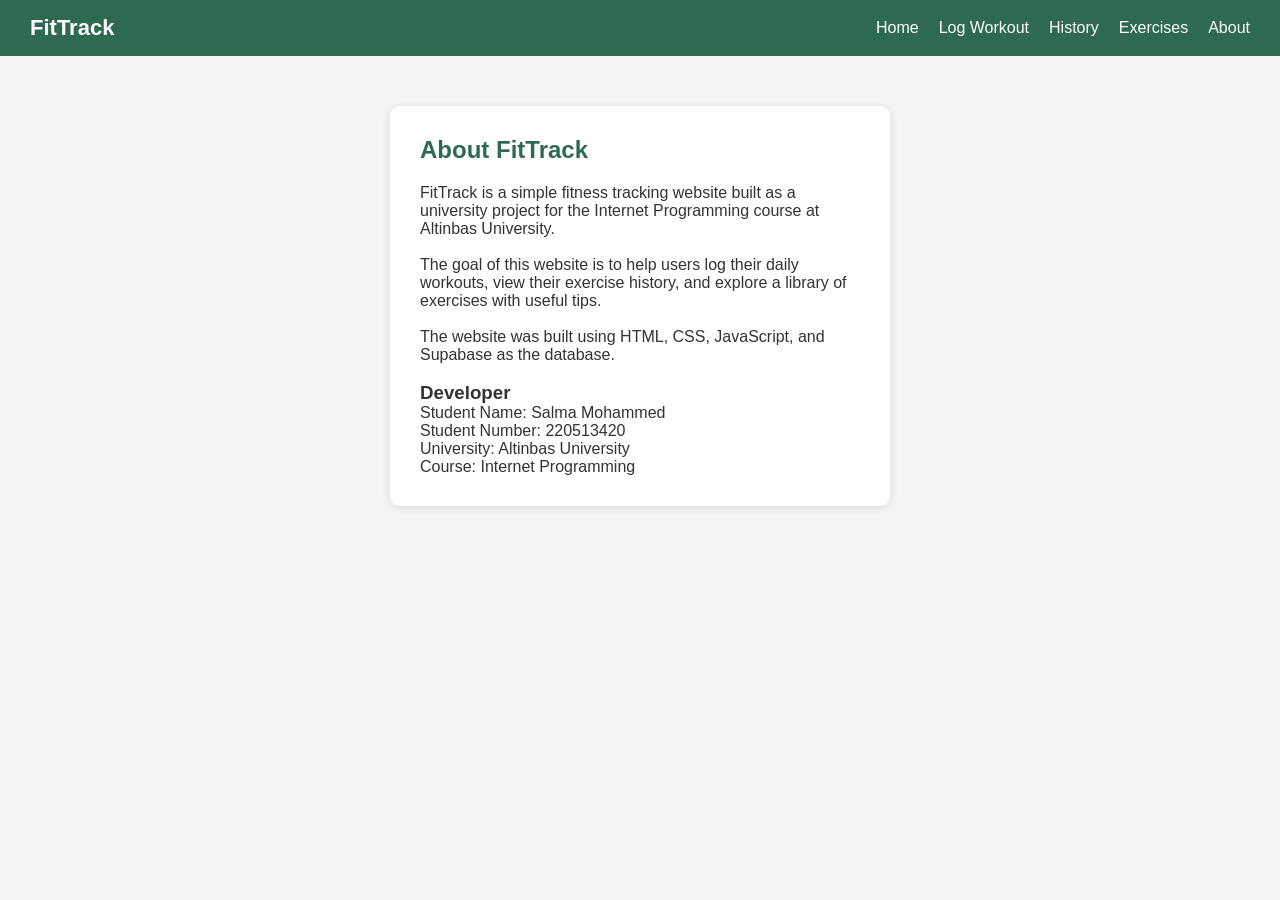
==== FitTrack/about.html @ 78bf4446 "Add files via upload" ====
<!DOCTYPE html>
<html lang="en">
<head>
    <meta charset="UTF-8">
    <meta name="viewport" content="width=device-width, initial-scale=1.0">
    <title>FitTrack - About</title>
    <link rel="stylesheet" href="css/style.css">
</head>
<body>

    <nav>
        <div class="logo">FitTrack</div>
        <ul>
            <li><a href="index.html">Home</a></li>
            <li><a href="log.html">Log Workout</a></li>
            <li><a href="history.html">History</a></li>
            <li><a href="exercises.html">Exercises</a></li>
            <li><a href="about.html">About</a></li>
        </ul>
    </nav>

    <div class="container">
        <h2>About FitTrack</h2>
        <p>FitTrack is a simple fitness tracking website built as a university project for the Internet Programming course at Altinbas University.</p>
        <br>
        <p>The goal of this website is to help users log their daily workouts, view their exercise history, and explore a library of exercises with useful tips.</p>
        <br>
        <p>The website was built using HTML, CSS, JavaScript, and Supabase as the database.</p>
        <br>
        <h3>Developer</h3>
        <p>Student Name: Salma Mohammed</p>
        <p>Student Number: 220513420</p>
        <p>University: Altinbas University</p>
        <p>Course: Internet Programming</p>
    </div>

    <script src="js/app.js"></script>
</body>
</html>
---- FitTrack/css/style.css ----
* {
    margin: 0;
    padding: 0;
    box-sizing: border-box;
    font-family: Arial, sans-serif;
}

body {
    background-color: #f4f4f4;
    color: #333;
}

/* NAVBAR */
nav {
    background-color: #2d6a4f;
    display: flex;
    justify-content: space-between;
    align-items: center;
    padding: 15px 30px;
}

    nav .logo {
        color: white;
        font-size: 22px;
        font-weight: bold;
    }

    nav ul {
        list-style: none;
        display: flex;
        gap: 20px;
    }

        nav ul li a {
            color: white;
            text-decoration: none;
            font-size: 16px;
        }

            nav ul li a:hover {
                text-decoration: underline;
            }

/* HERO */
.hero {
    text-align: center;
    padding: 80px 20px;
    background-color: #b7e4c7;
}

    .hero h1 {
        font-size: 40px;
        margin-bottom: 15px;
    }

    .hero p {
        font-size: 18px;
        margin-bottom: 25px;
    }

/* BUTTON */
.btn {
    background-color: #2d6a4f;
    color: white;
    padding: 12px 25px;
    border-radius: 8px;
    text-decoration: none;
    font-size: 16px;
}

    .btn:hover {
        background-color: #1b4332;
    }

/* CONTAINER */
.container {
    max-width: 500px;
    margin: 50px auto;
    background: white;
    padding: 30px;
    border-radius: 10px;
    box-shadow: 0 2px 10px rgba(0,0,0,0.1);
}

    .container h2 {
        margin-bottom: 20px;
        color: #2d6a4f;
    }

/* FORM */
form label {
    display: block;
    margin-top: 15px;
    margin-bottom: 5px;
    font-weight: bold;
}

form input {
    width: 100%;
    padding: 10px;
    border: 1px solid #ccc;
    border-radius: 6px;
    font-size: 15px;
}

form button {
    margin-top: 20px;
    width: 100%;
    padding: 12px;
    border: none;
    cursor: pointer;
    font-size: 16px;
    border-radius: 8px;
    background-color: #2d6a4f;
    color: white;
}

    form button:hover {
        background-color: #1b4332;
    }

/* TABLE */
.wide {
    max-width: 800px;
}

table {
    width: 100%;
    border-collapse: collapse;
    margin-top: 20px;
}

    table th {
        background-color: #2d6a4f;
        color: white;
        padding: 10px;
        text-align: left;
    }

    table td {
        padding: 10px;
        border-bottom: 1px solid #ddd;
    }

    table tr:hover {
        background-color: #f0f0f0;
    }

.delete-btn {
    background-color: #e63946;
    color: white;
    border: none;
    padding: 6px 12px;
    border-radius: 5px;
    cursor: pointer;
}

    .delete-btn:hover {
        background-color: #c1121f;
    }

/* EXERCISE CARDS */
.card-grid {
    display: grid;
    grid-template-columns: repeat(auto-fill, minmax(220px, 1fr));
    gap: 20px;
    margin-top: 20px;
}

.card {
    background: white;
    padding: 20px;
    border-radius: 10px;
    box-shadow: 0 2px 8px rgba(0,0,0,0.1);
}

    .card h3 {
        color: #2d6a4f;
        margin-bottom: 8px;
    }

.badge {
    background-color: #b7e4c7;
    color: #1b4332;
    padding: 3px 10px;
    border-radius: 20px;
    font-size: 13px;
    display: inline-block;
    margin-bottom: 10px;
}

.card p {
    font-size: 14px;
    color: #555;
}
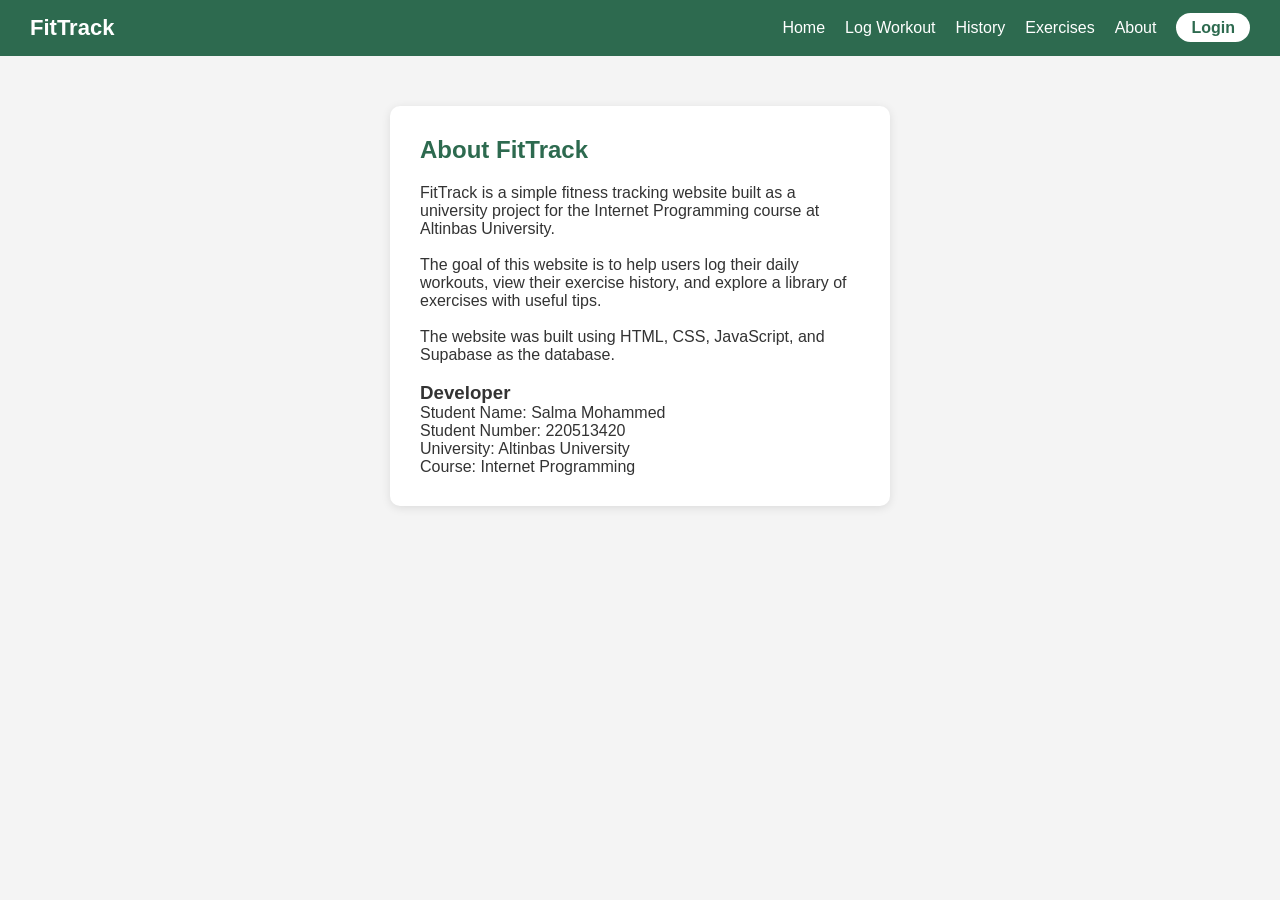
==== commit f31bafdc: "Add files via upload" ====
--- a/FitTrack/about.html
+++ b/FitTrack/about.html
@@ -16,6 +16,7 @@
             <li><a href="history.html">History</a></li>
             <li><a href="exercises.html">Exercises</a></li>
             <li><a href="about.html">About</a></li>
+            <li><a href="login.html" class="nav-login">Login</a></li>
         </ul>
     </nav>
 
--- a/FitTrack/css/style.css
+++ b/FitTrack/css/style.css
@@ -1,4 +1,5 @@
-* {
+
+*{
     margin: 0;
     padding: 0;
     box-sizing: border-box;
@@ -192,4 +193,40 @@
 .card p {
     font-size: 14px;
     color: #555;
-}+}
+
+/* LOGIN NAV BUTTON */
+.nav-login {
+    background-color: white;
+    color: #2d6a4f !important;
+    padding: 6px 15px;
+    border-radius: 20px;
+    font-weight: bold;
+}
+
+    .nav-login:hover {
+        background-color: #b7e4c7 !important;
+        text-decoration: none !important;
+    }
+
+/* LOGGED IN USER */
+.nav-user {
+    color: #b7e4c7 !important;
+    font-size: 14px;
+}
+
+/* LOGOUT BUTTON */
+.logout-btn {
+    background-color: #e63946;
+    color: white;
+    border: none;
+    padding: 6px 15px;
+    border-radius: 20px;
+    cursor: pointer;
+    font-size: 14px;
+    font-weight: bold;
+}
+
+    .logout-btn:hover {
+        background-color: #c1121f;
+    }
